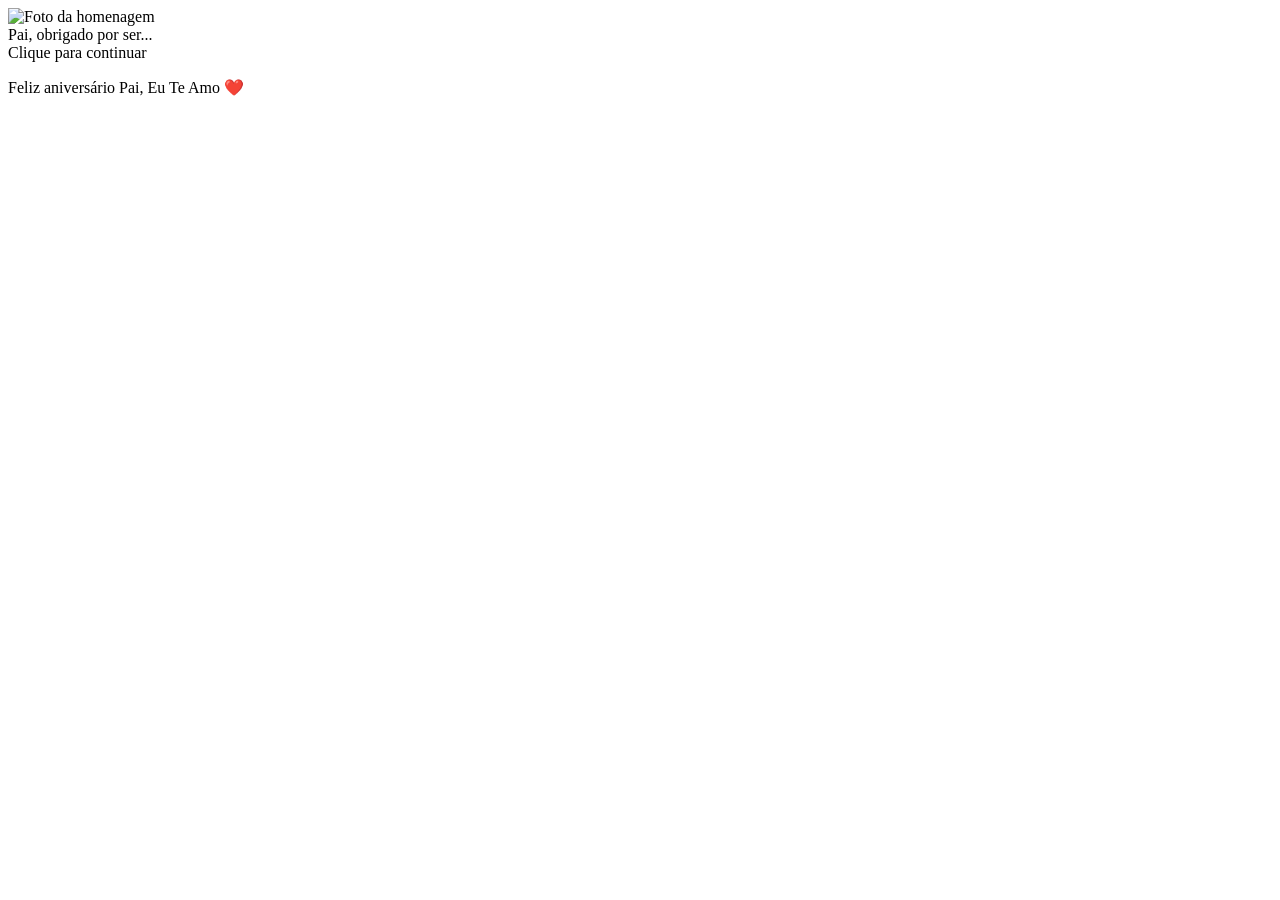
==== index.html @ 1c89f9a2 "Add files via upload" ====
<!DOCTYPE html>
<html lang="pt-BR">
<head>
  <meta charset="UTF-8">
  <meta name="viewport" content="width=device-width, initial-scale=1.0">
  <title>Feliz Aniversário, Pai ❤️</title>
  <link rel="stylesheet" href="style.css">
</head>
<body>
  <main id="app">
    <section id="slideshow" class="slideshow" aria-label="Homenagem de aniversário">
      <img id="foto" class="foto" src="fotos/foto-01.jpeg" alt="Foto da homenagem">

      <div class="degrade"></div>

      <div id="frase" class="frase">Pai, obrigado por ser...</div>

      <div class="clique">Clique para continuar</div>
    </section>

    <section id="final" class="final">
      <div class="final-conteudo">
        <p id="texto-final">Feliz aniversário Pai, Eu Te Amo ❤️</p>
      </div>
    </section>
  </main>

  <script src="script.js"></script>
</body>
</html>
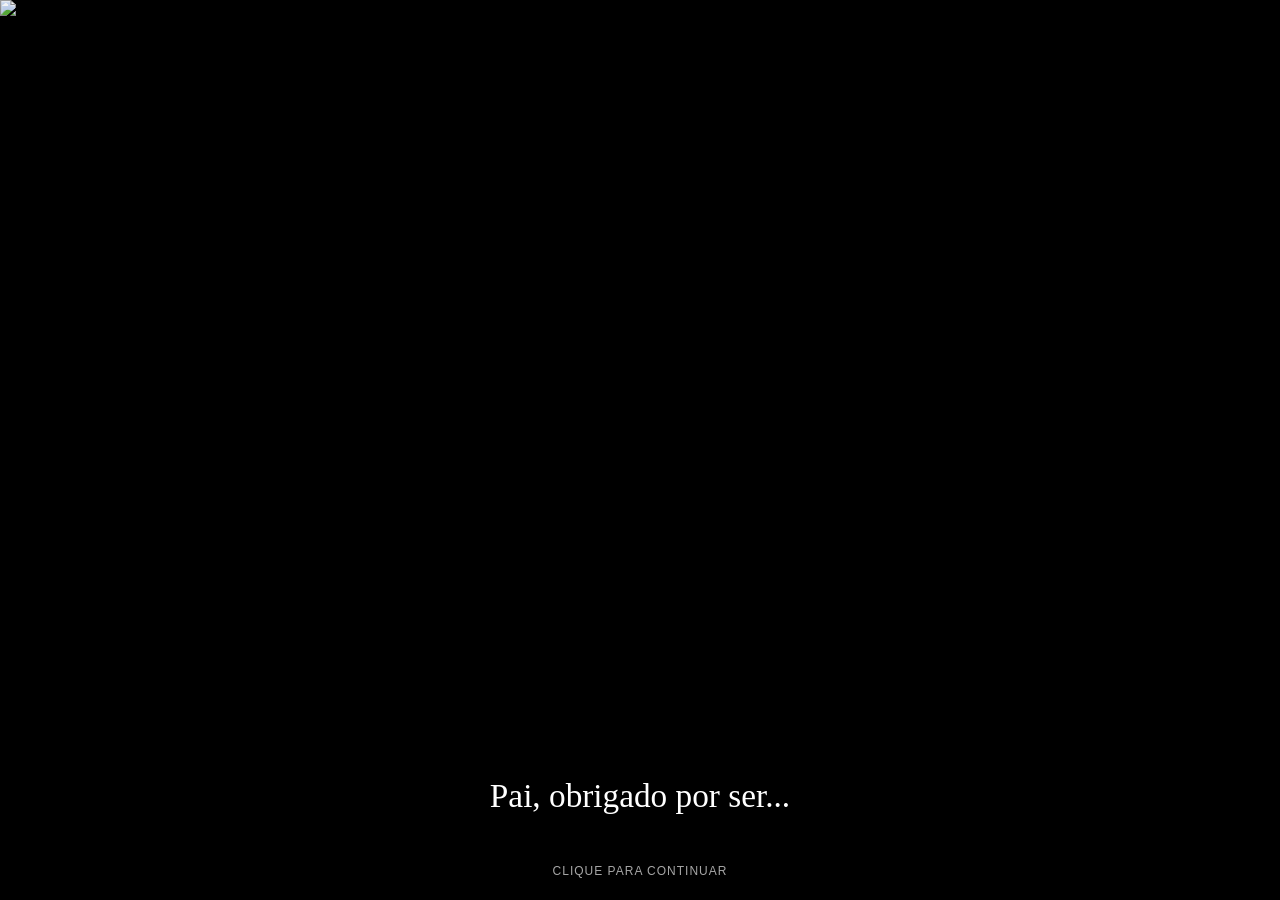
==== commit 0ca05756: "Update index.html" ====
--- a/index.html
+++ b/index.html
@@ -4,7 +4,160 @@
   <meta charset="UTF-8">
   <meta name="viewport" content="width=device-width, initial-scale=1.0">
   <title>Feliz Aniversário, Pai ❤️</title>
-  <link rel="stylesheet" href="style.css">
+
+  <style>
+    * {
+      margin: 0;
+      padding: 0;
+      box-sizing: border-box;
+    }
+
+    html, body {
+      width: 100%;
+      height: 100%;
+      overflow: hidden;
+      font-family: Georgia, "Times New Roman", serif;
+      background: #000;
+    }
+
+    body {
+      cursor: pointer;
+      user-select: none;
+    }
+
+    .slideshow {
+      position: relative;
+      width: 100vw;
+      height: 100vh;
+      overflow: hidden;
+      background: #000;
+    }
+
+    .foto {
+      position: absolute;
+      inset: 0;
+      width: 100%;
+      height: 100%;
+      object-fit: contain;
+      opacity: 1;
+      transition: opacity 1.5s ease-in-out;
+      z-index: 1;
+      background: #000;
+    }
+
+    .degrade {
+      position: absolute;
+      inset: 0;
+      z-index: 2;
+      pointer-events: none;
+      background:
+        linear-gradient(
+          to bottom,
+          rgba(0,0,0,0.05) 35%,
+          rgba(0,0,0,0.18) 55%,
+          rgba(0,0,0,0.78) 100%
+        );
+    }
+
+    .frase {
+      position: absolute;
+      z-index: 3;
+      left: 50%;
+      bottom: 9vh;
+      transform: translateX(-50%);
+      width: min(850px, 88vw);
+      text-align: center;
+      color: white;
+      font-size: clamp(1.3rem, 2.6vw, 2.2rem);
+      line-height: 1.35;
+      text-shadow: 0 2px 12px rgba(0,0,0,0.9);
+      transition: opacity 1.1s ease-in-out, transform 1.1s ease-in-out;
+    }
+
+    .clique {
+      position: absolute;
+      z-index: 3;
+      bottom: 2.5vh;
+      left: 50%;
+      transform: translateX(-50%);
+      color: rgba(255,255,255,0.65);
+      font-family: Arial, sans-serif;
+      font-size: 0.75rem;
+      letter-spacing: 1px;
+      text-transform: uppercase;
+      transition: opacity 0.5s;
+    }
+
+    .slideshow.saindo .foto,
+    .slideshow.saindo .frase {
+      opacity: 0;
+    }
+
+    .slideshow.saindo .frase {
+      transform: translateX(-50%) translateY(10px);
+    }
+
+    .slideshow.saindo .clique {
+      opacity: 0;
+    }
+
+    .final {
+      position: fixed;
+      inset: 0;
+      display: flex;
+      align-items: center;
+      justify-content: center;
+      padding: 8vw;
+      opacity: 0;
+      pointer-events: none;
+      transition: opacity 2s ease-in-out;
+
+      /* TROQUE AQUI PELO BACKGROUND QUE VOCÊ ESCOLHER */
+      background:
+        radial-gradient(circle at center, rgba(255,255,255,0.10), transparent 55%),
+        #111;
+    }
+
+    .final.ativo {
+      opacity: 1;
+      pointer-events: auto;
+    }
+
+    .final-conteudo {
+      width: min(850px, 90vw);
+      text-align: center;
+      color: white;
+    }
+
+    .final-conteudo p {
+      font-size: clamp(1.5rem, 3vw, 2.8rem);
+      line-height: 1.45;
+      text-shadow: 0 3px 15px rgba(0,0,0,0.8);
+      animation: aparecer 2.5s ease forwards;
+    }
+
+    @keyframes aparecer {
+      from {
+        opacity: 0;
+        transform: translateY(25px);
+      }
+      to {
+        opacity: 1;
+        transform: translateY(0);
+      }
+    }
+
+    @media (max-width: 600px) {
+      .frase {
+        bottom: 10vh;
+        width: 88vw;
+      }
+
+      .clique {
+        bottom: 3vh;
+      }
+    }
+  </style>
 </head>
 <body>
   <main id="app">
@@ -25,6 +178,85 @@
     </section>
   </main>
 
-  <script src="script.js"></script>
+  <script>
+    const fotos = ['foto-01.jpeg', 'foto-02.jpeg', 'foto-03.jpeg', 'foto-04.jpeg', 'foto-05.jpeg', 'foto-06.jpeg', 'foto-07.jpeg', 'foto-08.jpeg', 'foto-09.jpeg', 'foto-10.jpeg', 'foto-11.jpeg', 'foto-12.jpeg', 'foto-13.jpeg', 'foto-14.jpeg', 'foto-15.jpeg', 'foto-16.jpeg', 'foto-17.jpeg', 'foto-18.jpeg', 'foto-19.jpeg', 'foto-20.jpeg', 'foto-21.jpeg', 'foto-22.jpeg', 'foto-23.jpeg', 'foto-24.jpeg', 'foto-25.jpeg', 'foto-26.jpeg', 'foto-27.jpeg', 'foto-28.jpeg', 'foto-29.jpeg', 'foto-30.jpeg', 'foto-31.jpeg', 'foto-32.jpeg', 'foto-33.jpeg', 'foto-34.jpeg', 'foto-35.jpeg', 'foto-36.jpeg', 'foto-37.jpeg', 'foto-38.jpeg', 'foto-39.jpeg', 'foto-40.jpeg', 'foto-41.jpeg', 'foto-42.jpeg', 'foto-43.jpeg', 'foto-44.jpeg'];
+
+    const frases = ['Pai, obrigado por ser...', 'Forte', 'responsável', 'Habilidoso', 'Cuidadoso', 'Bonito', 'Inteligente', 'Respeitoso', 'Conselheiro', 'Líder', 'Engraçado', 'Protetor', 'Guerreiro', 'Imponente', 'Pilar', 'Dedicado', 'Companheiro', 'Ídolo', 'Referência', 'Corajoso', 'Elegante', 'Músico', 'Charmoso', 'Confiável', 'Estiloso', 'Amoroso', 'Invencível', 'Completo', 'Único', 'Presente', 'Invejável', 'Campeão', 'Resistente', 'Exemplar', 'Temido', 'Bem aventurado', 'Merecedor', 'Herói', 'gênio', 'Professor', 'Amigo...', 'Meu melhor amigo', 'Um Pai...', 'O melhor Pai'];
+
+    let indice = 0;
+    let trocando = false;
+
+    const slideshow = document.getElementById("slideshow");
+    const foto = document.getElementById("foto");
+    const frase = document.getElementById("frase");
+    const final = document.getElementById("final");
+
+    // Guarda as imagens já pedidas para o navegador não descartá-las.
+    const cache = {};
+
+    // Carrega uma foto e devolve uma Promise que só resolve quando ela terminou de carregar.
+    function carregar(i) {
+      if (i >= fotos.length) return Promise.resolve();
+      if (cache[i]) return cache[i];
+
+      cache[i] = new Promise((resolve) => {
+        const img = new Image();
+        img.onload = () => resolve();
+        img.onerror = () => {
+          console.warn("Foto não encontrada: fotos/" + fotos[i]);
+          resolve();
+        };
+        img.src = "fotos/" + fotos[i];
+      });
+
+      return cache[i];
+    }
+
+    // Deixa as próximas fotos carregando em segundo plano.
+    function preCarregar(a, quantidade) {
+      for (let i = a; i < a + quantidade && i < fotos.length; i++) {
+        carregar(i);
+      }
+    }
+
+    function atualizarConteudo() {
+      foto.src = "fotos/" + fotos[indice];
+      frase.textContent = frases[indice];
+    }
+
+    preCarregar(1, 3);
+
+    slideshow.addEventListener("click", () => {
+      if (trocando) return;
+
+      trocando = true;
+      slideshow.classList.add("saindo");
+
+      setTimeout(async () => {
+        indice++;
+
+        // Depois da última foto, mostra a tela final.
+        if (indice >= fotos.length) {
+          slideshow.style.display = "none";
+          final.classList.add("ativo");
+          return;
+        }
+
+        // Espera a próxima foto terminar de carregar antes de mostrar.
+        await carregar(indice);
+        atualizarConteudo();
+        preCarregar(indice + 1, 3);
+
+        // Pequeno intervalo para garantir o efeito de entrada.
+        requestAnimationFrame(() => {
+          slideshow.classList.remove("saindo");
+
+          setTimeout(() => {
+            trocando = false;
+          }, 700);
+        });
+      }, 700);
+    });
+  </script>
 </body>
 </html>
